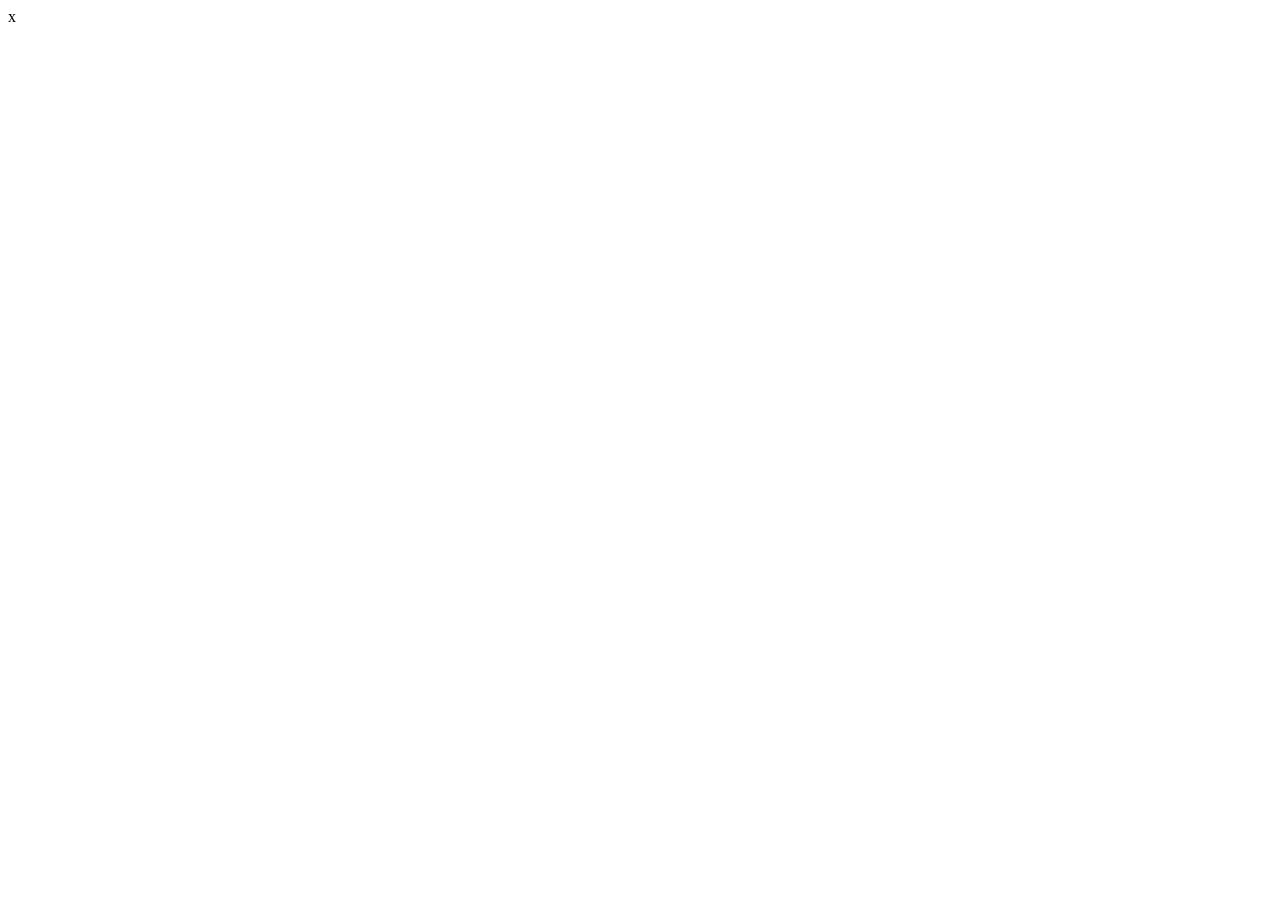
==== src/main/webapp/index.html @ 7400a965 "Make proof-of-concept index page with request to movies endpoint" ====
<html>
<script>
    var requestURL = 'http://52.56.36.69:8080/dodgy-cinema/api/movie';
    var xhttp = new XMLHttpRequest();
    xhttp.onreadystatechange = function() {
        if (this.readyState == 4 && this.status == 200) {
            var movies = xhttp.response;
            for (movie of movies){
            document.getElementById("demo").innerHTML += movie.title;
            }
        }
    };
    xhttp.open("GET", requestURL, true);
    xhttp.responseType = 'json';
    xhttp.send();
</script>
<body>
    <p id="demo">x</p>
</body>
</html>
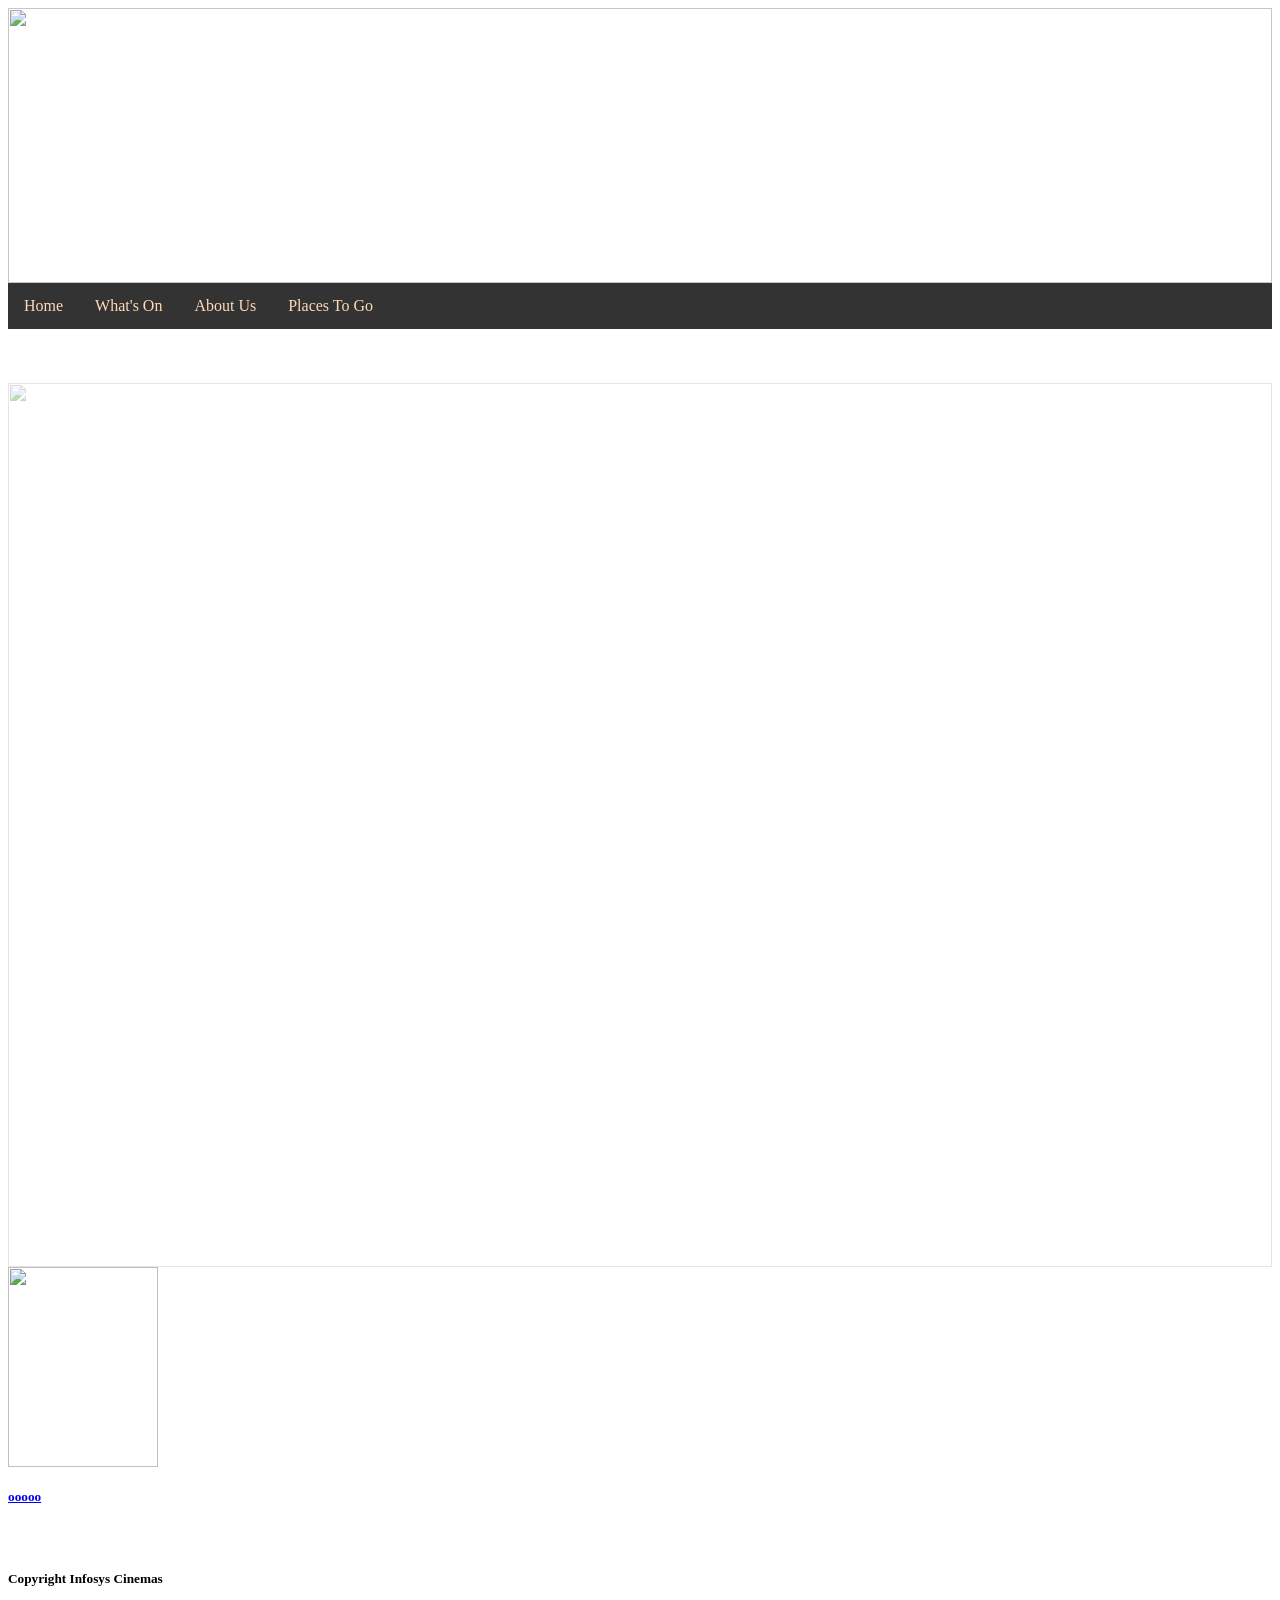
==== commit 226fb8e2: "Updated index to link with jsp" ====
--- a/src/main/webapp/index.html
+++ b/src/main/webapp/index.html
@@ -1,20 +1,223 @@
-<html>
-<script>
-    var requestURL = 'http://52.56.36.69:8080/dodgy-cinema/api/movie';
-    var xhttp = new XMLHttpRequest();
-    xhttp.onreadystatechange = function() {
-        if (this.readyState == 4 && this.status == 200) {
-            var movies = xhttp.response;
-            for (movie of movies){
-            document.getElementById("demo").innerHTML += movie.title;
-            }
-        }
-    };
-    xhttp.open("GET", requestURL, true);
-    xhttp.responseType = 'json';
-    xhttp.send();
-</script>
-<body>
-    <p id="demo">x</p>
-</body>
-</html>
+<html>
+<head>
+    <style>
+        ul {
+            list-style-type: none;
+            margin: 0;
+            padding: 0;
+            overflow: hidden;
+            background-color: #333;
+        }
+        li {
+            float: left;
+        }
+        li a {
+            display: block;
+            color:  #FFDAB9;
+            text-align: center;
+            padding: 14px 16px;
+            text-decoration: none;
+        }
+        li a:hover {
+            background-color: #111;
+        }
+        #miragex {
+            opacity: 0.9;
+        }
+        div.footer {
+            position: relative;
+            left: 1725px;
+            top: 25px;
+        }
+        .button {
+            background-color: gray;
+            border: none;
+            color: #FFDAB9;
+            padding: 5px;
+            text-align: center;
+            text-decoration: none;
+            display: inline-block;
+            font-size: 13px;
+            margin: 4px 2px;
+            cursor: pointer;
+            border-radius: 8px;
+        }
+    </style>
+
+    <meta charset="utf-8">
+    <meta http-equiv="X-UA-Compatible" content="IE=edge">
+    <meta name="viewport" content="width=device-width, initial-scale=1">
+    <!-- The above 3 meta tags *must* come first in the head; any other head content must come *after* these tags -->
+    <meta name="description" content="">
+    <meta name="author" content="">
+
+    <title>Home</title>
+
+    <!-- Bootstrap core CSS -->
+    <link href="css/bootstrap.min.css" rel="stylesheet">
+    <link rel="stylesheet" href="qunit-2.4.1.css">
+    <script src="typeit.js"></script>
+
+    <div id="qunit-fixture"></div>
+    <script src="qunit-2.4.1.js"></script>
+    <script src="tests.js"></script>
+    <script src="typeit.js"></script>
+
+    <!-- Bootstrap core JavaScript
+   ================================================== -->
+    <!-- Placed at the end of the document so the pages load faster -->
+    <script src="https://ajax.googleapis.com/ajax/libs/jquery/1.12.4/jquery.min.js"></script>
+
+    <script src="js/bootstrap.min.js"></script>
+
+    <link href="style.css" rel="stylesheet">
+</head>
+
+<body>
+<center><img src="images/miragex.jpg" height="275" width="100%" id="miragex"></center>
+
+
+<!-- NAVBAR
+================================================== -->
+<ul>
+    <li><a class="active" href="#home">Home</a></li>
+    <li><a href="whatson.html">What's On</a></li>
+    <li><a href="aboutus.html">About Us</a></li>
+    <li><a href="placestogo.html">Places To Go</a></li>
+</ul>
+
+</div>
+
+<br><br><br>
+
+<!-- Carousel
+================================================== -->
+<div id="myCarousel" class="carousel slide" data-ride="carousel">
+    <!-- Indicators -->
+
+    <div class="carousel-inner" role="listbox" id="b">
+
+        <div class="item active">
+            <img  src="images/bk.jpg"  width="100%" style="opacity: 0.4;">
+
+            <div class="container">
+                <div class="carousel-caption">
+                    <div class="gallery_containerx">
+
+
+                        <div id="qa">
+                            <a href="individualmovie.html">
+                                <img src="images/Padmaavat.jpg" height="200" width="150">
+                                <h5>ooooo</h5>
+                            </a>
+                        </div>
+
+                    </div>
+                </div>
+            </div>
+        </div>
+
+
+
+
+    </div><!-- /.carousel -->
+</div>
+
+<div class="gallery_container">
+
+
+    <div id="a" ></div>
+
+</div>
+
+<script>
+    var requestURL = 'http://miragecinema.co.uk/dodgy-cinema/api/movie';
+    var xhttp = new XMLHttpRequest();
+    xhttp.onreadystatechange = function() {
+        if (this.readyState == 4 && this.status == 200) {
+            var movies = xhttp.response;
+            for (i=0;i<movies.length;i++){
+                var movie = movies[i];
+                //document.getElementById("a").innerHTML += movie[i].title;
+                var titleH5 = document.createElement("h5");
+                var title = document.createTextNode(movie.title);
+                titleH5.appendChild(title);
+                var ratingH6 = document.createElement("h6");
+                var rating = document.createTextNode(movie.rating);
+                ratingH6.appendChild(rating);
+                var imageHref = document.createElement("a");
+                imageHref.setAttribute('href', "individualmovie.html");
+                var button = document.createElement("button");
+                button.classList.add("button");
+                var imageImg = document.createElement("img");
+                imageImg.setAttribute('src', ""+movie.posterUrl+"");
+                imageImg.setAttribute('height', "300");
+                imageImg.setAttribute('width', "200");
+                var titleDiv = document.createElement("div");
+                titleDiv.setAttribute("id", "gallery");
+                titleDiv.appendChild(imageImg);
+                titleDiv.appendChild(titleH5);
+                titleDiv.appendChild(ratingH6);
+                titleDiv.appendChild(imageHref);
+                imageHref.appendChild(button);
+                button.append("Book Now");
+                var gallery = document.getElementById("a");
+                gallery.appendChild(titleDiv);
+            }
+            for (i=0;i<movies.length;i++){
+                var movie = movies[i];
+                var imageImg = document.createElement("img");
+                imageImg.setAttribute('src', "images/bk.jpg");
+                imageImg.setAttribute('width', "100%");
+                imageImg.setAttribute('style', "opacity: 0.4;");
+                var containerDiv = document.createElement("div");
+                containerDiv.classList.add("container");
+                var captionDiv = document.createElement("div");
+                captionDiv.classList.add("carousel-caption");
+                var galleryDiv = document.createElement("div");
+                galleryDiv.classList.add("gallery_containerx");
+                var qaDiv = document.createElement("div");
+                qaDiv.setAttribute("id", "qa");
+                var imageHref = document.createElement("a");
+                imageHref.setAttribute('href', "individualmovie.html");
+                var movieImg = document.createElement("img");
+                movieImg.setAttribute('src', ""+movie.posterUrl+"");
+                movieImg.setAttribute('height', "200");
+                movieImg.setAttribute('width', "150");
+                var titleH5 = document.createElement("h5");
+                var title = document.createTextNode(movie.title);
+                titleH5.appendChild(title);
+                var titleDiv = document.createElement("div");
+                titleDiv.classList.add("item");
+                titleDiv.appendChild(imageImg);
+                titleDiv.appendChild(containerDiv);
+                containerDiv.appendChild(captionDiv);
+                captionDiv.appendChild(galleryDiv);
+                galleryDiv.appendChild(qaDiv);
+                qaDiv.appendChild(imageHref);
+                imageHref.appendChild(movieImg);
+                imageHref.appendChild(titleH5);
+                var gallery = document.getElementById("b");
+                gallery.appendChild(titleDiv);
+            }
+        }
+    };
+    xhttp.open("GET", requestURL, true);
+    xhttp.responseType = 'json';
+    xhttp.send();
+</script>
+</div>
+
+</div>
+
+</body>
+
+
+
+<footer>
+    <div class="footer">
+        <a href="aboutus.html"><button type="button" >Contact Us</button></a>
+    </div>
+    <h5>Copyright Infosys Cinemas</h5>
+</footer>
+</html>
